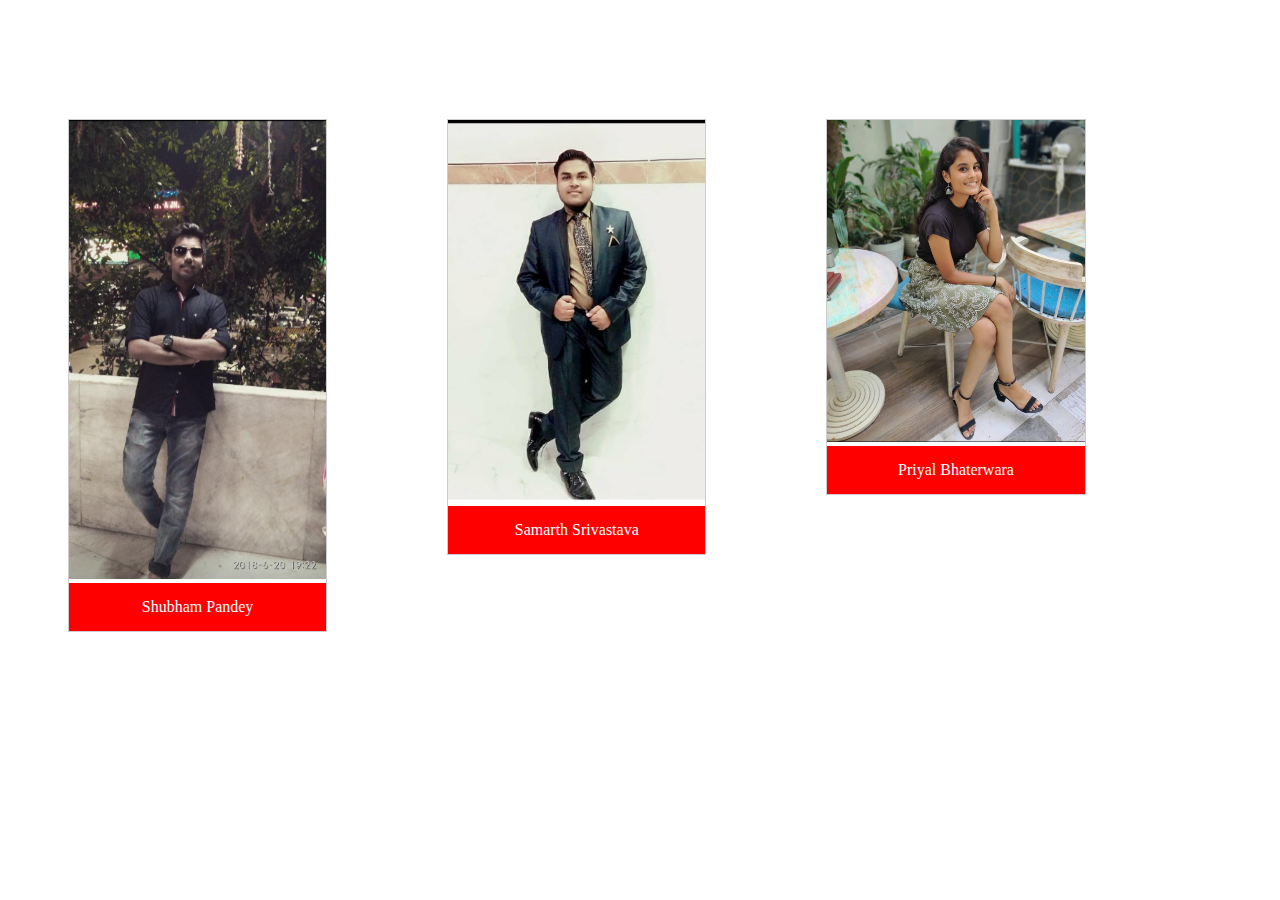
==== about.html @ 66ee2a5c "Added the overall project of team Equalizers" ====
<!DOCTYPE html>
<html>
<head>
<style>
  body{
  background-image: url("https://thumbs.gfycat.com/FreeBriskCicada-small.gif");

  }
div.gallery {
  border: 1px solid #ccc;
}

div.gallery:hover {
  box-shadow: 0 1rem 2rem rgba(0, 0, 0, 0.2);
}

div.gallery img {
  width: 100%;
  height:auto;
}

div.desc {
  padding: 15px;
  text-align: center;
  font-family: algerian;
  color: white;
  background-color: red;
}

* {
  box-sizing: border-box;
}

.responsive {
  padding: 0 60px;
  margin: auto;
  float: left;
  width: 30%;
}

@media only screen and (max-width: 700px) {
  .responsive {
    width: 49.99999%;
    margin: 6px 0;
  }
}

@media only screen and (max-width: 500px) {
  .responsive {
    width: 100%;
  }
}

.clearfix:after {
  content: "";
  display: table;
  clear: both;
}
h1,h4{
  font-family: algerian;
  color: white;
  text-align: center;
}
</style>
</head>
<body>

<h1>Team Equalizer</h1>
<h4>lorem ipsum</h4>

<div class="responsive">
  <div class="gallery">
    <a target="_blank" href="https://github.com/EqualizerShubham">
      <img src="shubh.jpeg" alt="Shubham" width="600" height="400">
    </a>
    <div class="desc">Shubham Pandey</div>
  </div>
</div>


<div class="responsive">
  <div class="gallery">
    <a target="_blank" href="https://github.com/Samarth484">
      <img src="sam2.jpeg" alt="Samarth" width="600" height="400">
    </a>
    <div class="desc">Samarth Srivastava</div>
  </div>
</div>

<div class="responsive">
  <div class="gallery">
    <a target="_blank" href="https://github.com/priyalbhatewara123">
      <img src="priyal.jpeg" alt="Priyal" width="600" height="400">
    </a>
    <div class="desc">Priyal Bhaterwara</div>
  </div>
</div>

</body>
</html>
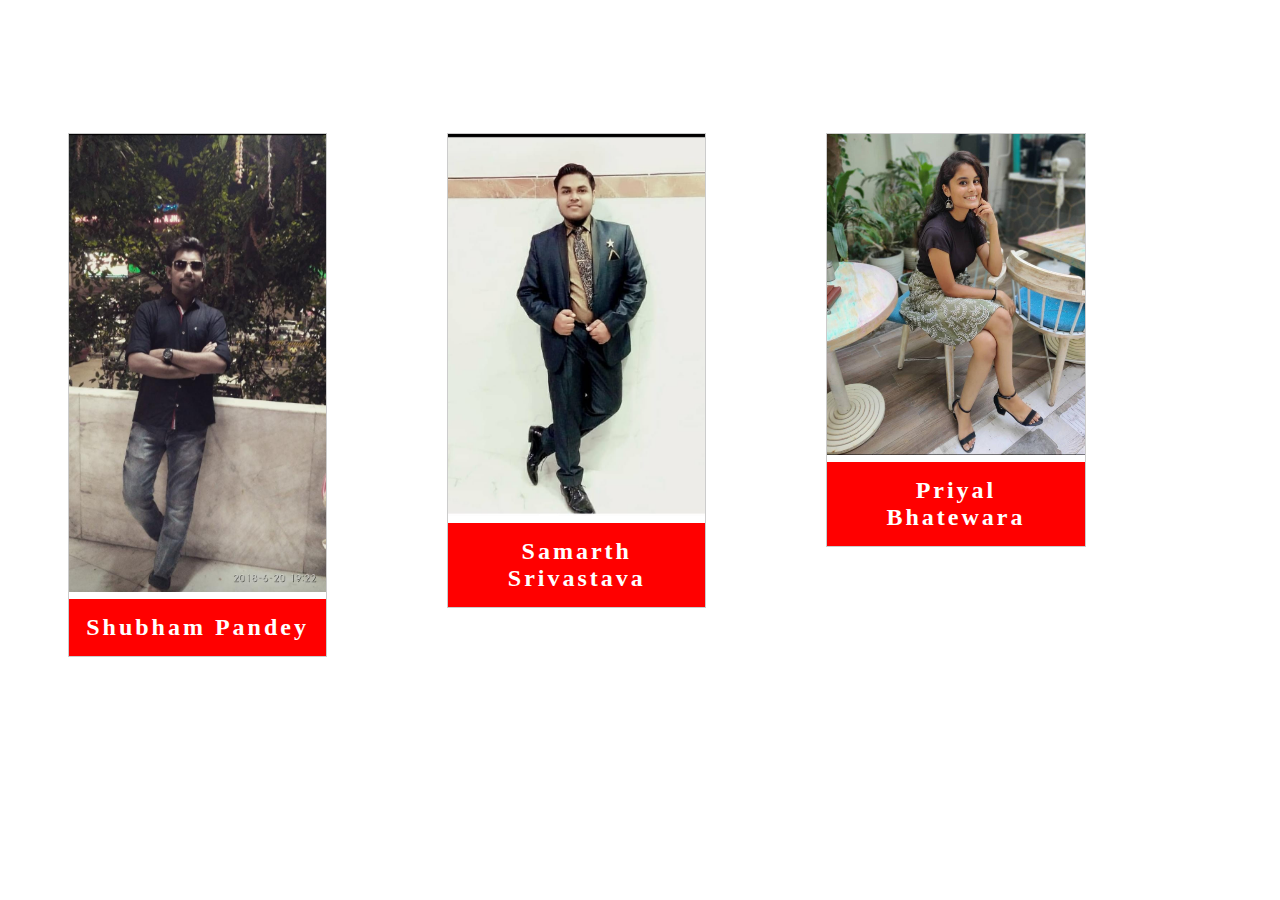
==== commit fd078c82: "adding some changes" ====
--- a/about.html
+++ b/about.html
@@ -1,6 +1,8 @@
 <!DOCTYPE html>
 <html>
 <head>
+  <link href="https://fonts.googleapis.com/css2?family=Anton&display=swap" rel="stylesheet">
+  <link href="https://fonts.googleapis.com/css2?family=Staatliches&display=swap" rel="stylesheet">
 <style>
   body{
   background-image: url("https://thumbs.gfycat.com/FreeBriskCicada-small.gif");
@@ -56,8 +58,10 @@
   display: table;
   clear: both;
 }
-h1,h4{
-  font-family: algerian;
+h1,h2{
+  /*font-family: 'Anton', sans-serif;*/
+  letter-spacing: 3px;
+  font-family: 'Staatliches', cursive;
   color: white;
   text-align: center;
 }
@@ -66,7 +70,7 @@
 <body>
 
 <h1>Team Equalizer</h1>
-<h4>lorem ipsum</h4>
+<h2>This is us! We worked remotely from 3 different states, we're each others strengths!<h2>
 
 <div class="responsive">
   <div class="gallery">
@@ -92,7 +96,7 @@
     <a target="_blank" href="https://github.com/priyalbhatewara123">
       <img src="priyal.jpeg" alt="Priyal" width="600" height="400">
     </a>
-    <div class="desc">Priyal Bhaterwara</div>
+    <div class="desc">Priyal Bhatewara</div>
   </div>
 </div>
 
